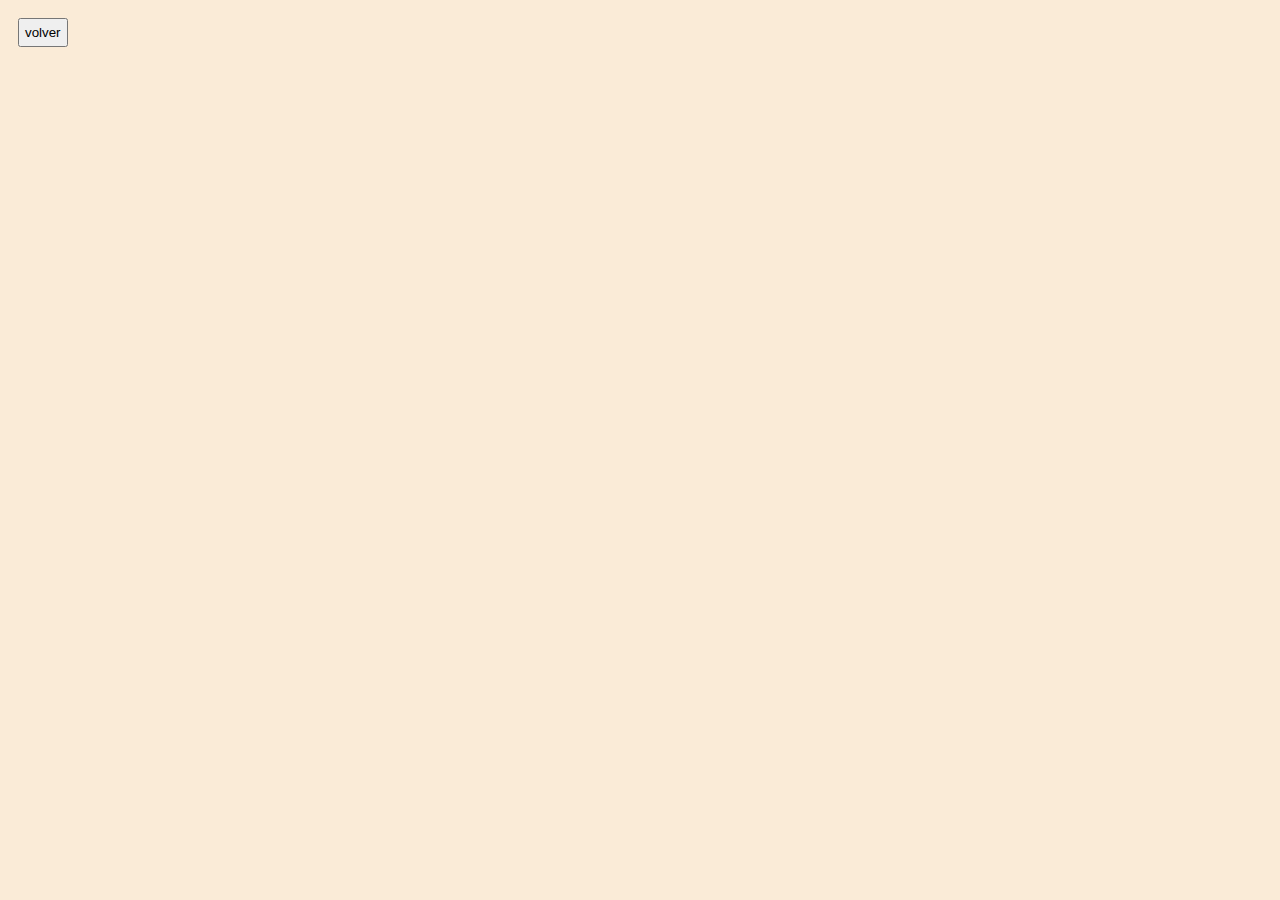
==== Pages/cms.html @ 90308105 "acabando cosas" ====
<!DOCTYPE html>
<html lang="en">
<head>
    <meta charset="UTF-8">
    <meta name="viewport" content="width=device-width, initial-scale=1.0">
    <title>CMS</title>
    <link rel="stylesheet" href="../Style/cms.CSS">
</head>
<body>
    <a href="../index.html">
    <button>volver</button>
    </a>
</body>
</html>
---- Style/cms.CSS ----
body{
    background-color: antiquewhite;
}
button{
    padding: 5px;  
    margin: 10px;
}
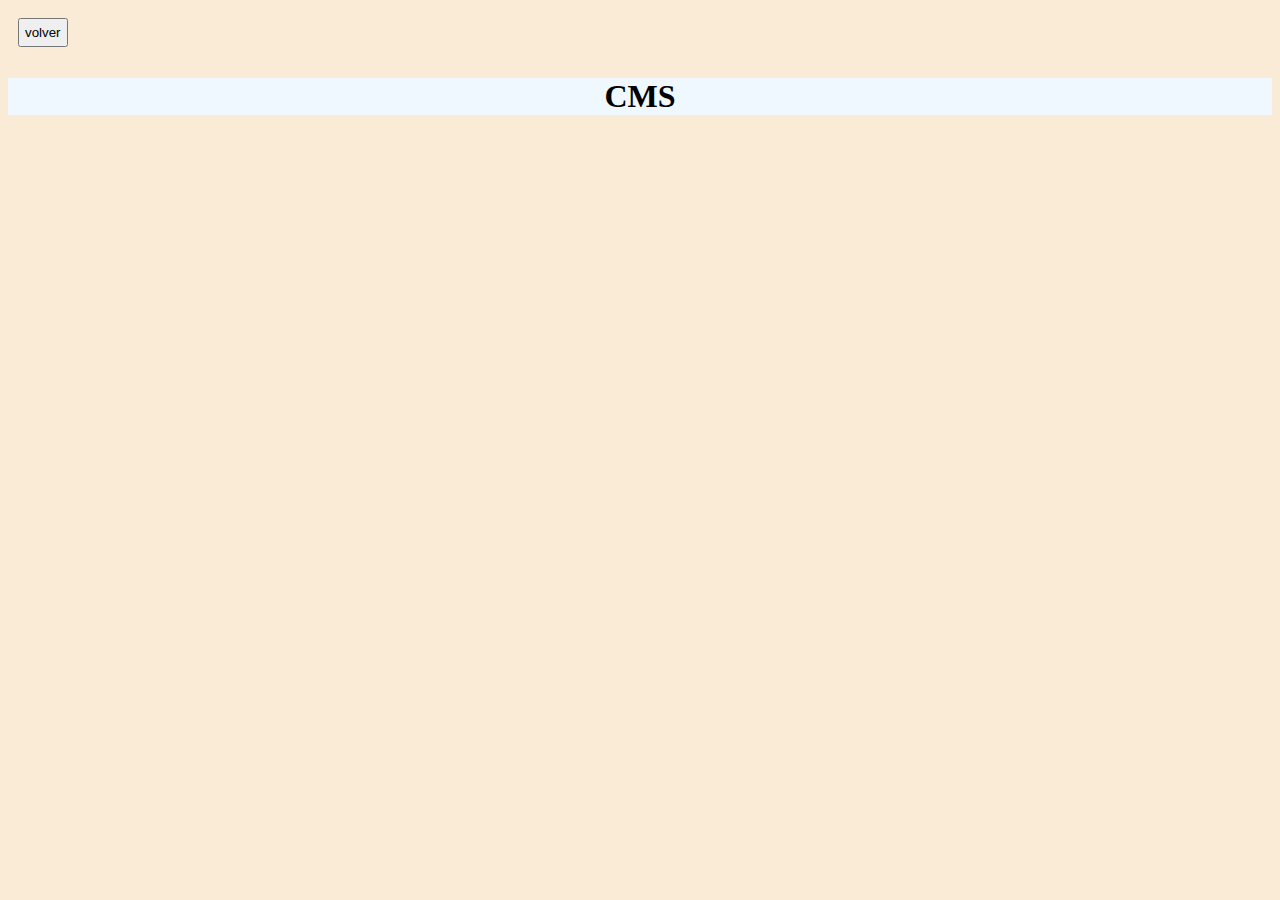
==== commit a5af5e77: "cosas" ====
--- a/Pages/cms.html
+++ b/Pages/cms.html
@@ -11,4 +11,5 @@
     <button>volver</button>
     </a>
 </body>
+<header><h1>CMS</h1></header>
 </html>--- a/Style/cms.CSS
+++ b/Style/cms.CSS
@@ -4,4 +4,33 @@
 button{
     padding: 5px;  
     margin: 10px;
-}+}
+
+header{
+    background-color: aliceblue;
+    text-align: center;
+}
+
+section{
+    background-color: aliceblue;
+    height: 50vh;
+    text-align: center;
+    display: flex;
+    width:100vw;
+    
+}
+.imagen{
+    height: 50%;
+    width:100vw;
+    padding-right: 20px;
+}
+.texto{
+
+    height: 100%;
+    width: 50vw;
+}
+img{
+    height: 100%;
+    width:60vw;
+    
+}
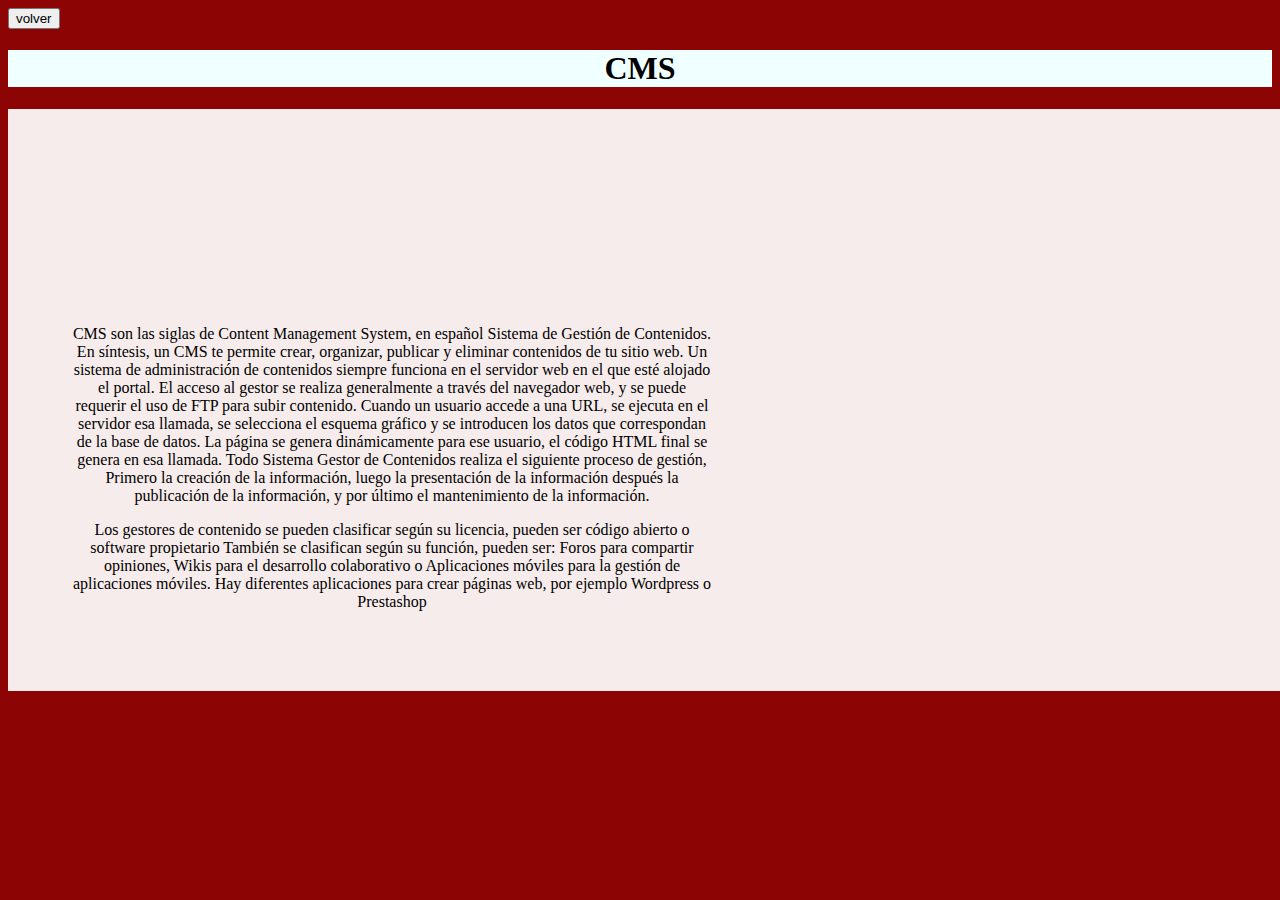
==== commit 9c2a5647: "cosas" ====
--- a/Pages/cms.html
+++ b/Pages/cms.html
@@ -3,13 +3,47 @@
 <head>
     <meta charset="UTF-8">
     <meta name="viewport" content="width=device-width, initial-scale=1.0">
-    <title>CMS</title>
-    <link rel="stylesheet" href="../Style/cms.CSS">
+    <title>Web_2</title>
+    <link rel="stylesheet" href="../Style/web2.0.CSS">
 </head>
 <body>
     <a href="../index.html">
-    <button>volver</button>
+        <button>volver</button>
     </a>
+
 </body>
 <header><h1>CMS</h1></header>
+<section>
+   
+   <div class="cms">
+    
+       <div class="texto" > 
+    </div>
+       <div class="imagen"> <img src="https://www.cefove.com/wp-content/uploads/2015/11/cms.jpg" alt=""></div>
+   </div> 
+   <div class="web2">
+     <div class="imagen"> <img src="https://desarrollowp.com/wp-content/uploads/2016/03/wordpress.jpg" alt=""></div>
+       <div class="texto" >  
+        CMS son las siglas de Content Management System, en español Sistema de Gestión de Contenidos. En síntesis, un CMS te permite crear, organizar, publicar y eliminar contenidos de tu sitio web.
+        Un sistema de administración de contenidos siempre funciona en el servidor web en el que esté alojado el portal. El acceso al gestor se realiza generalmente a través del navegador web, y se puede requerir el uso de FTP para subir contenido.
+        Cuando un usuario accede a una URL, se ejecuta en el servidor esa llamada, se selecciona el esquema gráfico y se introducen los datos que correspondan de la base de datos. La página se genera dinámicamente para ese usuario, el código HTML final se genera en esa llamada.
+
+        Todo Sistema Gestor de Contenidos realiza el siguiente proceso de gestión,
+        Primero la creación de la información, luego la presentación de la información
+        después la publicación de la información, y por último el mantenimiento de la información.
+       
+    <p>
+        Los gestores de contenido se pueden clasificar según su licencia, pueden ser código abierto o software propietario
+
+        También se clasifican según su función, pueden ser:
+        Foros para compartir opiniones, Wikis para el desarrollo colaborativo o
+        Aplicaciones móviles para la gestión de aplicaciones móviles.
+        Hay diferentes aplicaciones para crear páginas web, por ejemplo Wordpress o Prestashop
+
+    </p>
+       </div>
+      
+   </div> 
+   
+</section> 
 </html>--- a/Style/web2.0.CSS
+++ b/Style/web2.0.CSS
@@ -0,0 +1,41 @@
+body{
+    background-color: rgb(141, 4, 4);
+}
+
+header{
+    background-color: azure;
+    text-align: center;
+}
+
+section{
+    background-color: rgba(255, 255, 255, 0.925);
+    
+    text-align: center;
+    width:100vw;
+}
+.texto{
+    height: 100%;
+    width: 50vw;
+    padding: 5%;
+}
+img{
+    width: 33vw; 
+    padding-left: 6%;
+    margin-top: 20px;
+}
+.titulo{
+    text-align: center;
+}
+.web2{
+    display: flex;
+   align-items: center;
+
+}
+@media ( max-width:720px){
+    .tecno{
+        flex-direction: column;
+    }
+    section{
+        height: 70vh;
+    }
+}
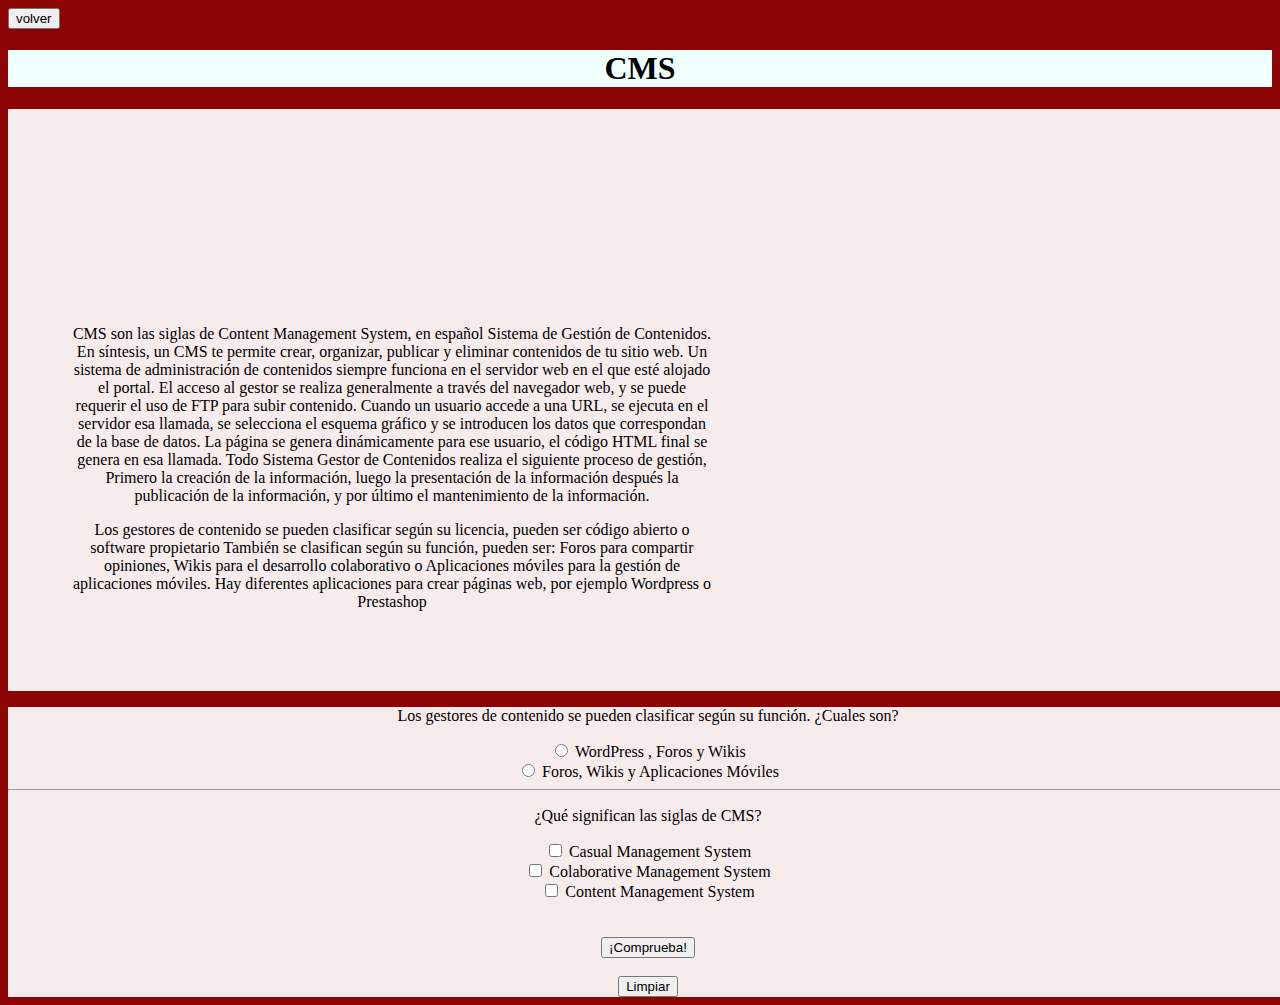
==== commit 342b7c42: "ar" ====
--- a/Pages/cms.html
+++ b/Pages/cms.html
@@ -44,6 +44,30 @@
        </div>
       
    </div> 
+</section>
+<section> 
+    <div id="Quiz">
+          
+        <form id="formQuiz" action="">
+          <label for=""><p>Los gestores de contenido se pueden clasificar según su función. ¿Cuales son?</p></label>
+          <input type="radio" name="radio1" value="p2"> WordPress , Foros y Wikis<br>
+          <input type="radio" name="radio2" value="p2"> Foros, Wikis y Aplicaciones Móviles <br>
+          <hr>
+          <label for=""><p>¿Qué significan las siglas de CMS?</p></label>
+          <input type="checkbox" name="checkW1" value="p1"/> Casual Management System <br>
+          <input type="checkbox" name="checkW2" value="p1"/> Colaborative Management System<br>
+          <input type="checkbox" name="checkW3" value="p1"/> Content Management System <br>
+          <br><br>
+          <input type="submit" value="¡Comprueba!"><br><br>
+          <input type="reset" value="Limpiar" onclick="cleanImages()">
+    <form action=""></form>
+  
+    
+</section>
+<section>
+<script src="../Script/cms.js">
+    
+</script>
    
 </section> 
 </html>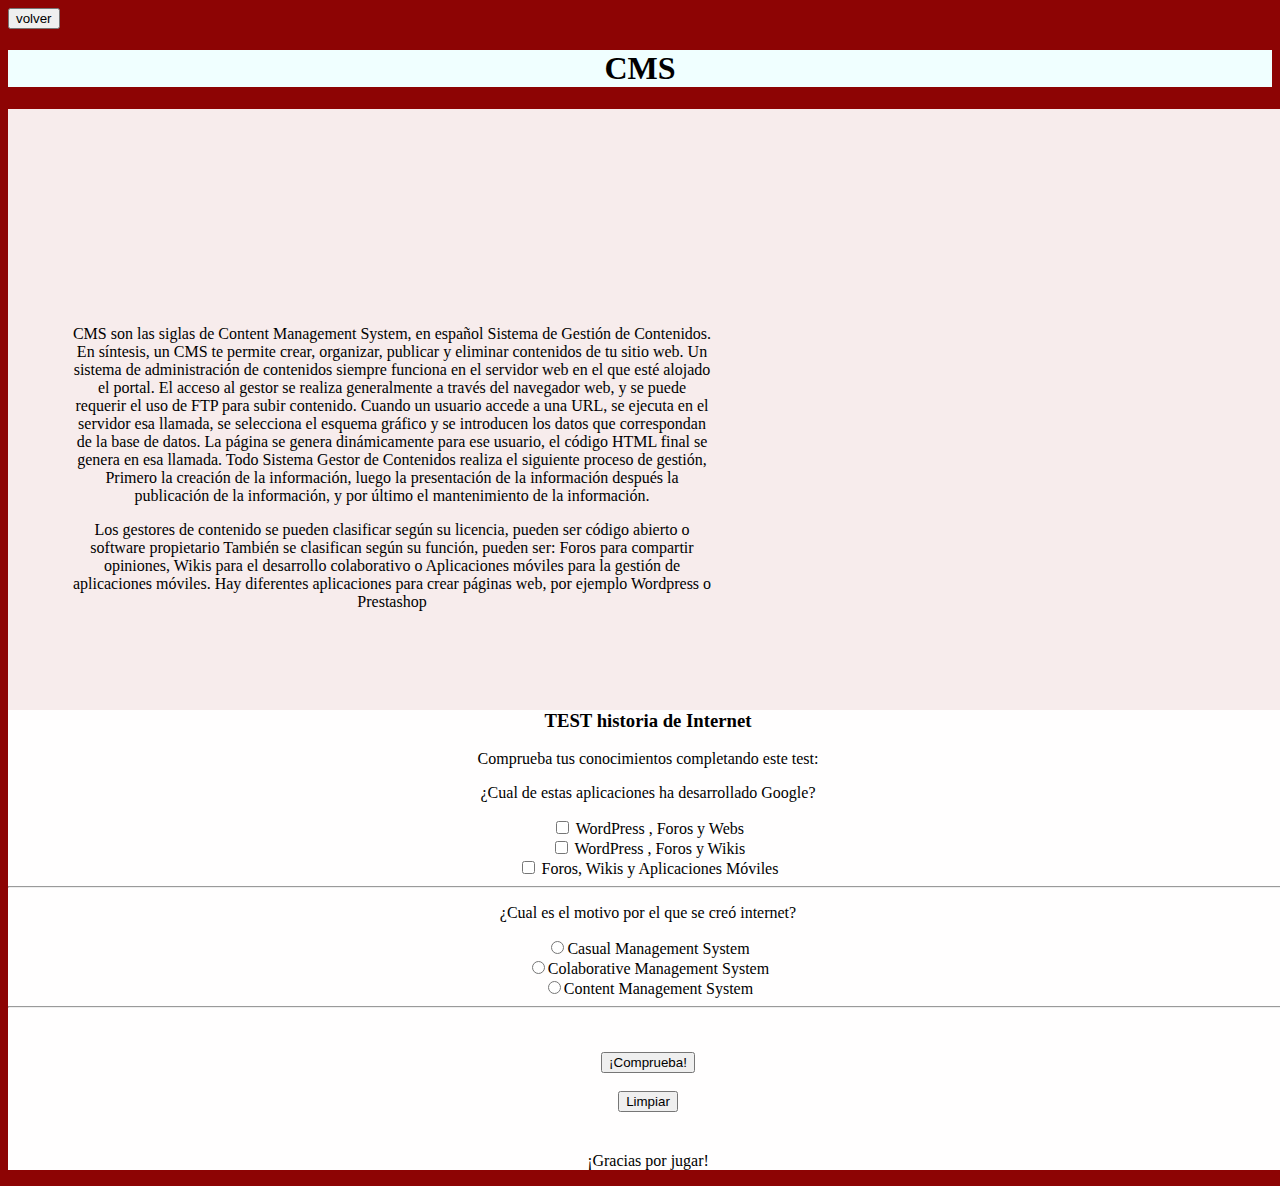
==== commit 0a18c00c: "p" ====
--- a/Pages/cms.html
+++ b/Pages/cms.html
@@ -11,7 +11,7 @@
         <button>volver</button>
     </a>
 
-</body>
+
 <header><h1>CMS</h1></header>
 <section>
    
@@ -44,30 +44,41 @@
        </div>
       
    </div> 
-</section>
-<section> 
-    <div id="Quiz">
-          
-        <form id="formQuiz" action="">
-          <label for=""><p>Los gestores de contenido se pueden clasificar según su función. ¿Cuales son?</p></label>
-          <input type="radio" name="radio1" value="p2"> WordPress , Foros y Wikis<br>
-          <input type="radio" name="radio2" value="p2"> Foros, Wikis y Aplicaciones Móviles <br>
-          <hr>
-          <label for=""><p>¿Qué significan las siglas de CMS?</p></label>
-          <input type="checkbox" name="checkW1" value="p1"/> Casual Management System <br>
-          <input type="checkbox" name="checkW2" value="p1"/> Colaborative Management System<br>
-          <input type="checkbox" name="checkW3" value="p1"/> Content Management System <br>
-          <br><br>
-          <input type="submit" value="¡Comprueba!"><br><br>
-          <input type="reset" value="Limpiar" onclick="cleanImages()">
-    <form action=""></form>
-  
+
+<section id="seccionTest">
+        <article class="intro">
+          <h3>TEST historia de Internet</h3>
+          <p>Comprueba tus conocimientos completando este test: </p>
+          <div id="contenedorTest">
+            
+            <form id="test" action="">
+              <label for=""><p>¿Cual de estas aplicaciones ha desarrollado Google?</p></label>
+              <input type="checkbox" name="P1" value="1"/> WordPress , Foros y Webs<br>
+              <input type="checkbox" name="P1" value="2"/> WordPress , Foros y Wikis<br>
+              <input type="checkbox" name="P1" value="3"/> Foros, Wikis y Aplicaciones Móviles<br>
+              <hr>
+              <label for=""><p>¿Cual es el motivo por el que se creó internet?</p></label>
+              <input type="radio" name="P2" value="4">Casual Management System <br>
+              <input type="radio" name="P2" value="5">Colaborative Management System <br>
+              <input type="radio" name="P2" value="6">Content Management System<br>
+              <hr>
+              <br><br>
+              <input type="submit" value="¡Comprueba!"><br><br>
+              <input type="reset" value="Limpiar" onclick="cleanImages()">
+            </form>
+            <div id="checkImgs">
+              <img id="imagen1" class="checkImgs" src="../media/checked.jpg" alt="">
+              <img id="imagen2" class="checkImgs" src="../media/wrong.jpg" alt="">
+              <p class="checkImgs">¡Gracias por jugar!</p>
+            </div>
+          </div>
+        </article>
+      </section>
+
+    <script src="../script/web.js"></script>
+     
     
-</section>
-<section>
-<script src="../Script/cms.js">
-    
-</script>
-   
-</section> 
+
+
+</body>
 </html>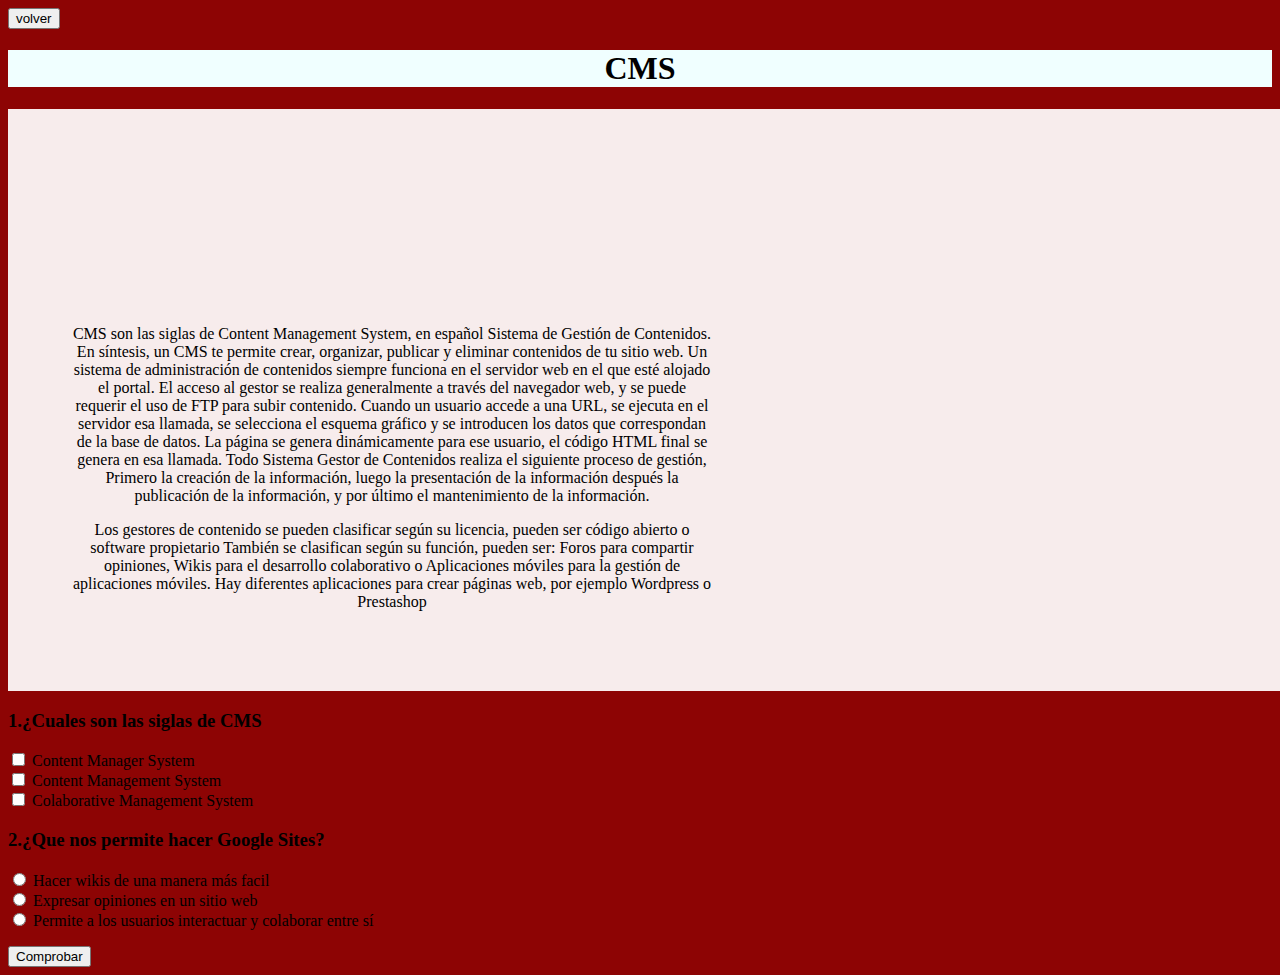
==== commit 63918f57: "p" ====
--- a/Pages/cms.html
+++ b/Pages/cms.html
@@ -44,41 +44,72 @@
        </div>
       
    </div> 
+</section>
+<!DOCTYPE html>
+<html lang="es">
+<head>
+    <meta charset="UTF-8">
+    <meta name="viewport" content="width=device-width, initial-scale=1.0">
+    <title>Quiz con Checkbox y Radio</title>
+    <style>
+        .correct { color: green; }
+        .incorrect { color: red; }
+    </style>
+</head>
 
-<section id="seccionTest">
-        <article class="intro">
-          <h3>TEST historia de Internet</h3>
-          <p>Comprueba tus conocimientos completando este test: </p>
-          <div id="contenedorTest">
-            
-            <form id="test" action="">
-              <label for=""><p>¿Cual de estas aplicaciones ha desarrollado Google?</p></label>
-              <input type="checkbox" name="P1" value="1"/> WordPress , Foros y Webs<br>
-              <input type="checkbox" name="P1" value="2"/> WordPress , Foros y Wikis<br>
-              <input type="checkbox" name="P1" value="3"/> Foros, Wikis y Aplicaciones Móviles<br>
-              <hr>
-              <label for=""><p>¿Cual es el motivo por el que se creó internet?</p></label>
-              <input type="radio" name="P2" value="4">Casual Management System <br>
-              <input type="radio" name="P2" value="5">Colaborative Management System <br>
-              <input type="radio" name="P2" value="6">Content Management System<br>
-              <hr>
-              <br><br>
-              <input type="submit" value="¡Comprueba!"><br><br>
-              <input type="reset" value="Limpiar" onclick="cleanImages()">
-            </form>
-            <div id="checkImgs">
-              <img id="imagen1" class="checkImgs" src="../media/checked.jpg" alt="">
-              <img id="imagen2" class="checkImgs" src="../media/wrong.jpg" alt="">
-              <p class="checkImgs">¡Gracias por jugar!</p>
-            </div>
-          </div>
-        </article>
-      </section>
-
-    <script src="../script/web.js"></script>
-     
-    
+<h3>1.¿Cuales son las siglas de CMS</h3>
+<label><input type="checkbox" name="q1" value="p1"> Content Manager System</label><br>
+<label><input type="checkbox" name="q1" value="p2"> Content Management System</label><br>
+<label><input type="checkbox" name="q1" value="p3"> Colaborative Management System</label><br>
 
 
+<p id="q1-result"></p>
+
+
+<h3>2.¿Que nos permite hacer Google Sites?</h3>
+<label><input type="radio" name="q2" value="p4"> Hacer wikis de una manera más facil</label><br>
+<label><input type="radio" name="q2" value="p5"> Expresar opiniones en un sitio web</label><br>
+<label><input type="radio" name="q2" value="p6"> Permite a los usuarios interactuar y colaborar entre sí</label><br>
+
+
+<p id="q2-result"></p>
+
+
+<button onclick="checkAnswers()">Comprobar</button>
+
+
+<script>
+function checkAnswers() {
+   
+    const q1CorrectAnswers = ["p2"];
+    const q1Answers = Array.from(document.querySelectorAll('input[name="q1"]:checked'))
+                           .map(el => el.value);
+    const q1Result = document.getElementById('q1-result');
+
+    if (arraysEqual(q1Answers, q1CorrectAnswers)) {
+        q1Result.textContent = "Correcto!";
+        q1Result.className = "correct";
+    } else {
+        q1Result.textContent = "Incorrecto, las respuestas correcta es trabajo colaborativo.";
+        q1Result.className = "incorrect";
+    }
+
+    const q2CorrectAnswer = "p4";
+    const q2Answer = document.querySelector('input[name="q2"]:checked');
+    const q2Result = document.getElementById('q2-result');
+
+    if (q2Answer && q2Answer.value === q2CorrectAnswer) {
+        q2Result.textContent = "Correcto!";
+        q2Result.className = "correct";
+    } else {
+        q2Result.textContent = "Incorrecto, la respuesta correcta es hacer wikis de una manera más fácil.";
+        q2Result.className = "incorrect";
+    }
+}
+
+function arraysEqual(arr1, arr2) {
+    return JSON.stringify(arr1.sort()) === JSON.stringify(arr2.sort());
+}
+</script>
 </body>
-</html>+</html>
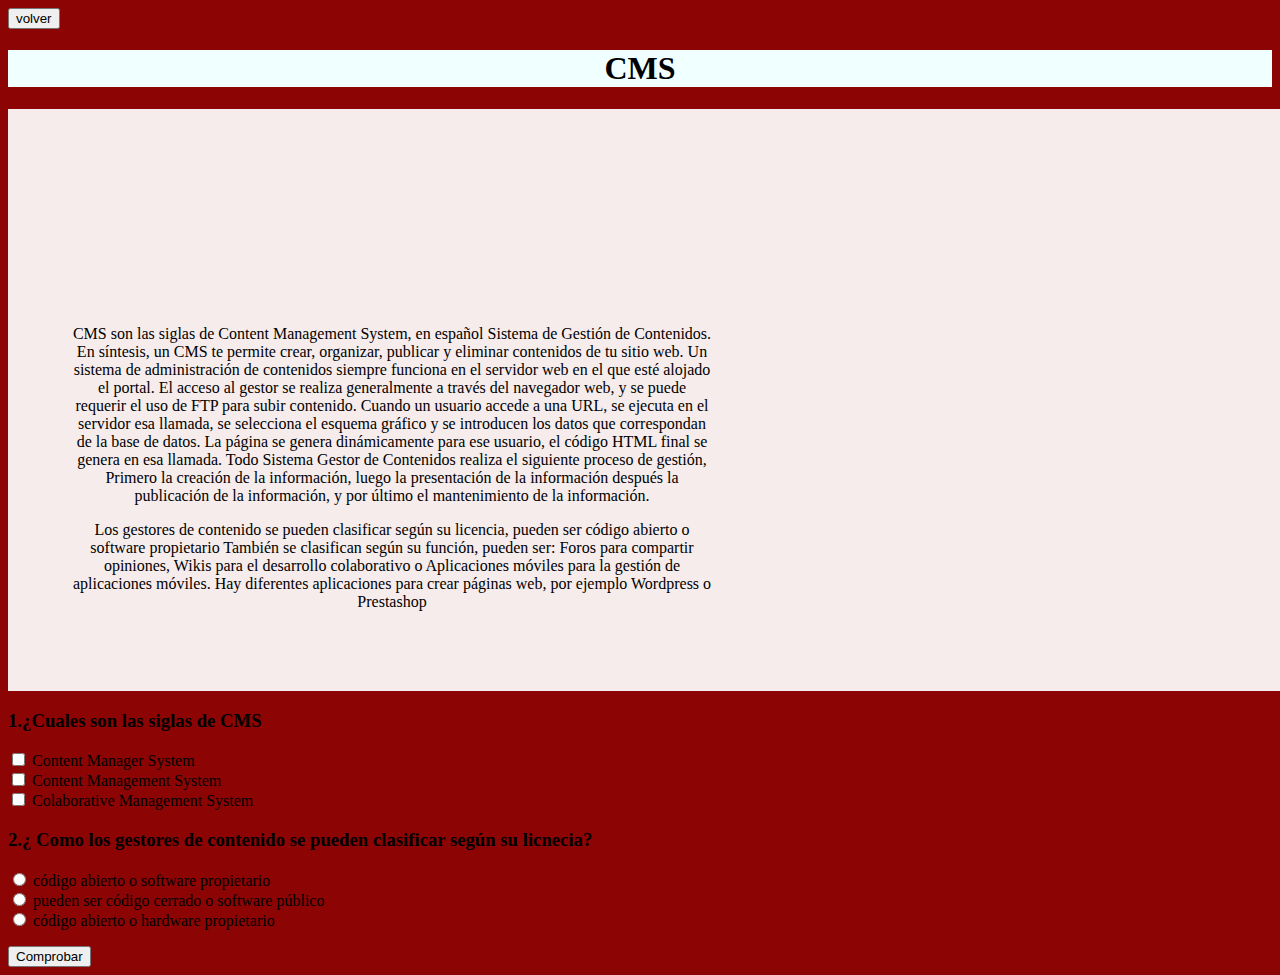
==== commit cd184390: "a" ====
--- a/Pages/cms.html
+++ b/Pages/cms.html
@@ -66,10 +66,10 @@
 <p id="q1-result"></p>
 
 
-<h3>2.¿Que nos permite hacer Google Sites?</h3>
-<label><input type="radio" name="q2" value="p4"> Hacer wikis de una manera más facil</label><br>
-<label><input type="radio" name="q2" value="p5"> Expresar opiniones en un sitio web</label><br>
-<label><input type="radio" name="q2" value="p6"> Permite a los usuarios interactuar y colaborar entre sí</label><br>
+<h3>2.¿ Como los gestores de contenido se pueden clasificar según su licnecia?</h3>
+<label><input type="radio" name="q2" value="p4"> código abierto o software propietario </label><br>
+<label><input type="radio" name="q2" value="p5"> pueden ser código cerrado o software público </label><br>
+<label><input type="radio" name="q2" value="p6"> código abierto o hardware propietario </label><br>
 
 
 <p id="q2-result"></p>
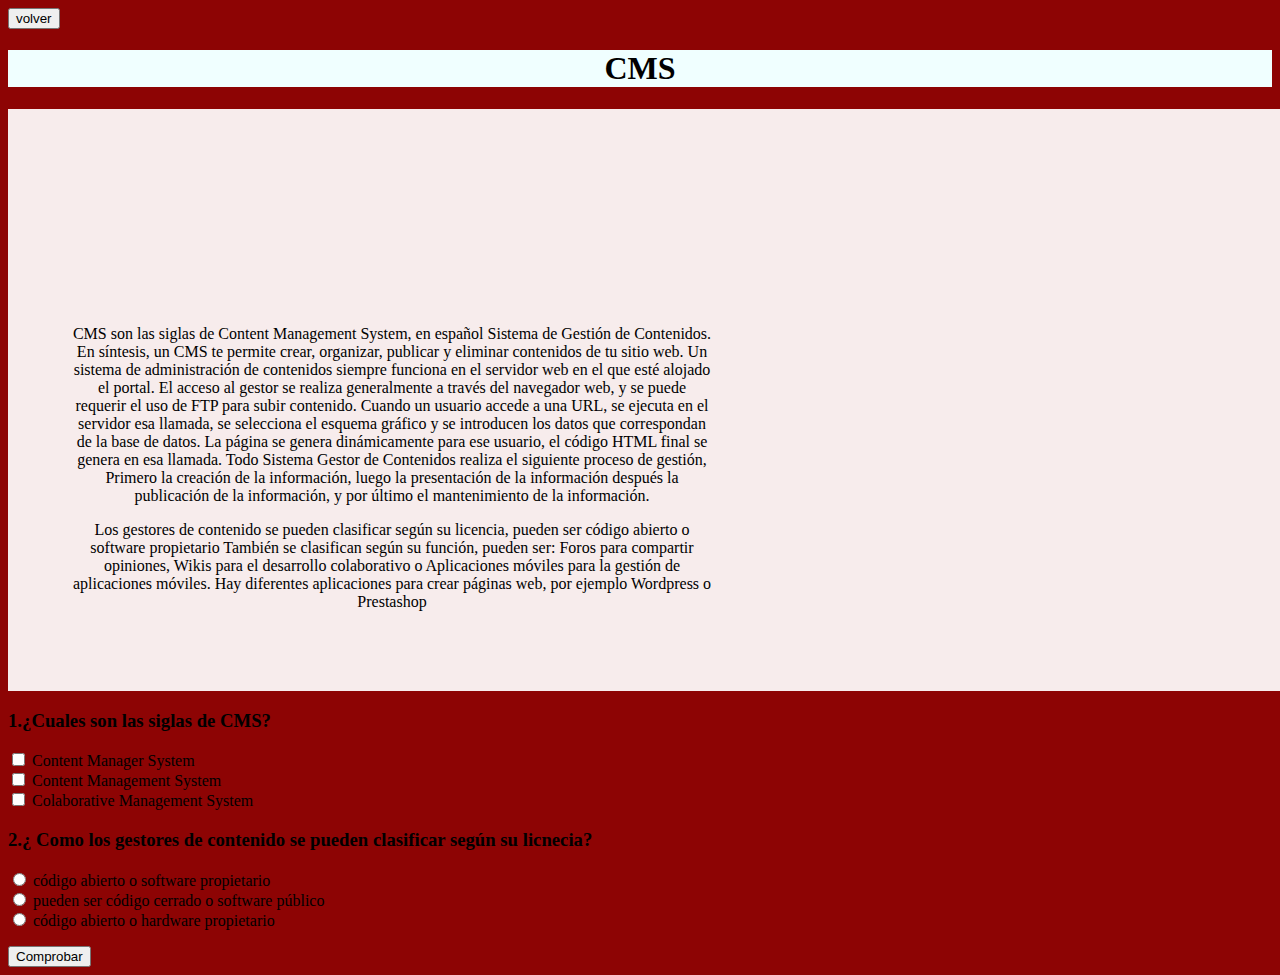
==== commit 13b15bd2: "questions" ====
--- a/Pages/cms.html
+++ b/Pages/cms.html
@@ -57,7 +57,7 @@
     </style>
 </head>
 
-<h3>1.¿Cuales son las siglas de CMS</h3>
+<h3>1.¿Cuales son las siglas de CMS?</h3>
 <label><input type="checkbox" name="q1" value="p1"> Content Manager System</label><br>
 <label><input type="checkbox" name="q1" value="p2"> Content Management System</label><br>
 <label><input type="checkbox" name="q1" value="p3"> Colaborative Management System</label><br>
